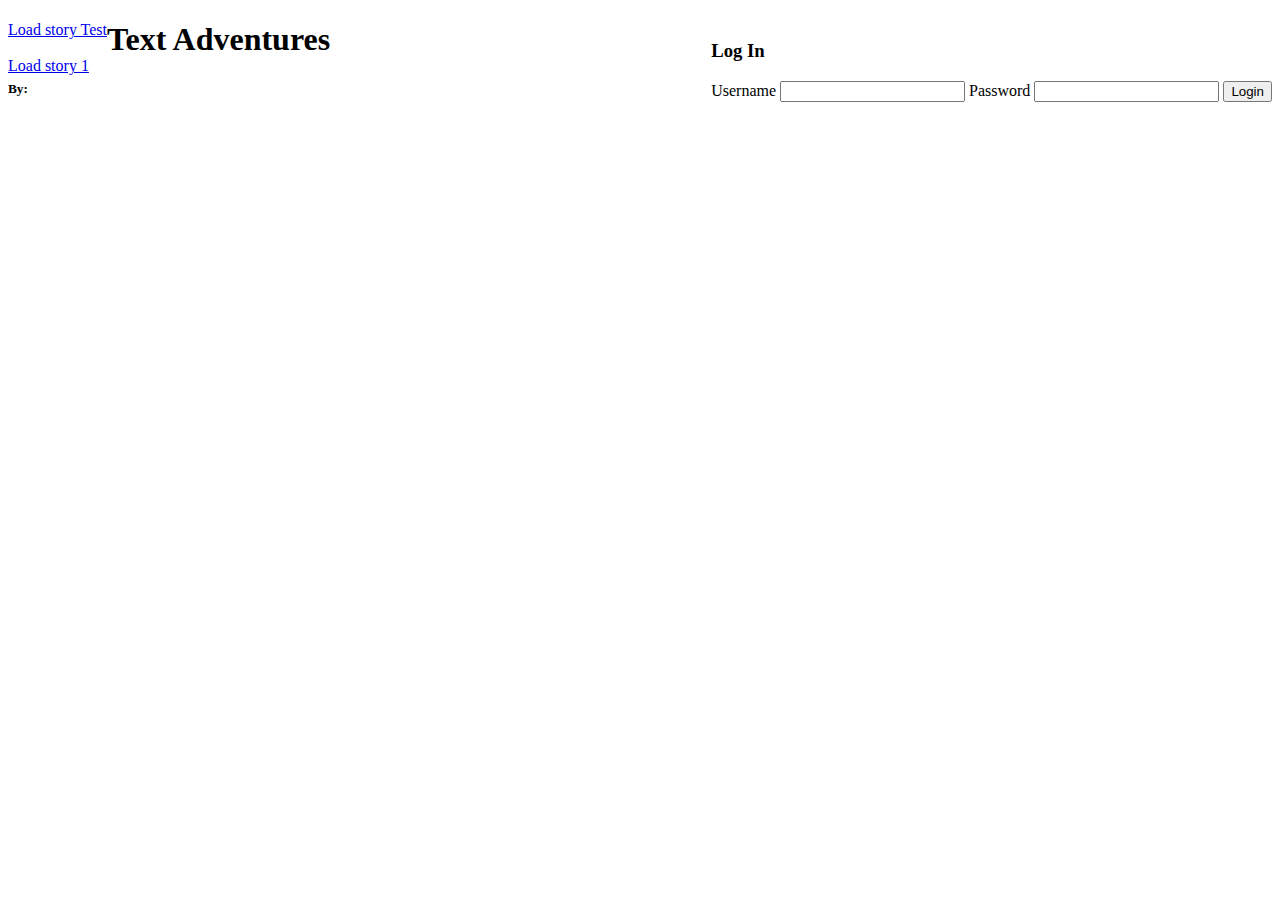
==== index.html @ 9c21aefb "Update index.html" ====
<!DOCTYPE html>
<html lang="en">

<link rel="stylesheet" type="text/css" href="styles.css">

<head>
	<meta http-equiv="Content-Type" content="text/html; charset=UTF-8" />
	<script src="https://ajax.googleapis.com/ajax/libs/jquery/1.12.4/jquery.min.js">
	<script type="text/javascript" src="storyParserScript.js"></script>
	<title>T.A.G.S</title>
</head>

<body>

<div id="main">
	<div id="navmenu" style="float:left">
		<a href="javascript:loadStory('https://boglov.github.io/SocialLit/Adventures/AdventureTEST.xml');">Load story Test</a>
		<br>
		<br>
		<a href="javascript:loadStory('https://boglov.github.io/SocialLit/Adventures/Adventure01.xml');">Load story 1</a>
	</div>
	
	<div id="navmenu" style="float:right">
		<h3>Log In</h3>
		<form>
			Username
			<input type="text" id="loginUsername"/>
			
			Password
			<input type="password" id="loginPassword"/>
			
			<input type="button" id="loginButton" value="Login"/>
		</form>
		
	</div>
	
	<div id="pagecontent">
		<div id="pagetitle"><h1>Text Adventures</h1></div>
		<div id="storyblock">
		<!--Story Block-->
			<div><h3 id="title"></h3></div>
			<div><h5>By:<div id="author"></div></h5></div>
			<div id="dialogue">
			<!--Story Block Dialogue-->
				
			<!--Story Block Dialogue End-->
			</div>
			
			<div id="choices">
			</div>
		
		<!--Story Block End-->
		</div>
	</div>
	<br>
</div>

</body>
</html>
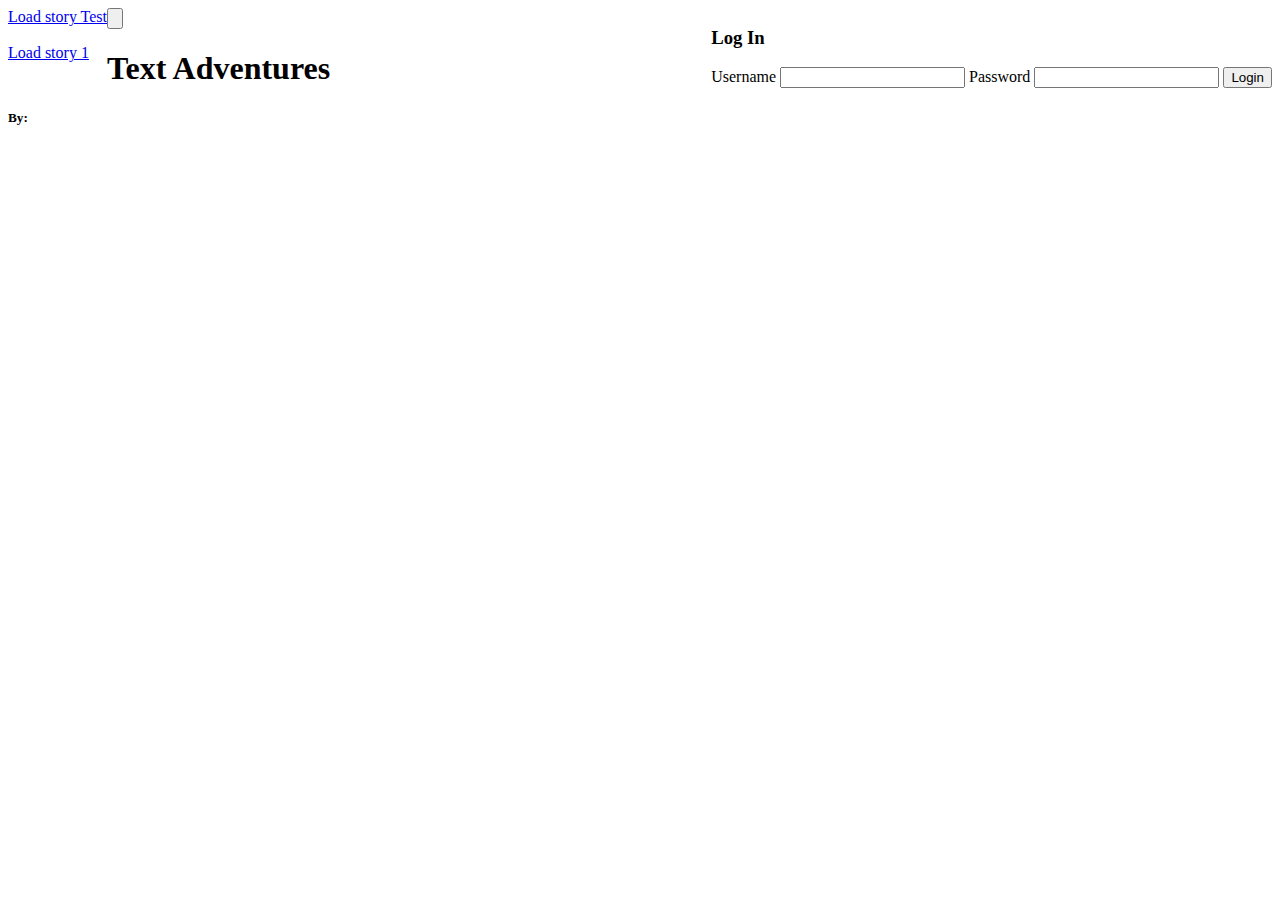
==== commit 6c37dd0c: "Update index.html" ====
--- a/index.html
+++ b/index.html
@@ -5,7 +5,7 @@
 
 <head>
 	<meta http-equiv="Content-Type" content="text/html; charset=UTF-8" />
-	<script src="https://ajax.googleapis.com/ajax/libs/jquery/1.12.4/jquery.min.js">
+	<script src="https://ajax.googleapis.com/ajax/libs/jquery/1.12.4/jquery.min.js"></script>
 	<script type="text/javascript" src="storyParserScript.js"></script>
 	<title>T.A.G.S</title>
 </head>
@@ -21,20 +21,22 @@
 	</div>
 	
 	<div id="navmenu" style="float:right">
-		<h3>Log In</h3>
-		<form>
-			Username
-			<input type="text" id="loginUsername"/>
-			
-			Password
-			<input type="password" id="loginPassword"/>
-			
-			<input type="button" id="loginButton" value="Login"/>
-		</form>
-		
+		<div id="loginForm" clas="test">
+			<h3>Log In</h3>
+			<form>
+				Username
+				<input type="text" id="loginUsername"/>
+				
+				Password
+				<input type="password" id="loginPassword"/>
+				
+				<input type="button" id="loginButton" value="Login"/>
+			</form>
+		</div>
 	</div>
 	
 	<div id="pagecontent">
+		<input type="button" id="hideTestStuffBtn" onClick="hideTestObjects();"/>
 		<div id="pagetitle"><h1>Text Adventures</h1></div>
 		<div id="storyblock">
 		<!--Story Block-->
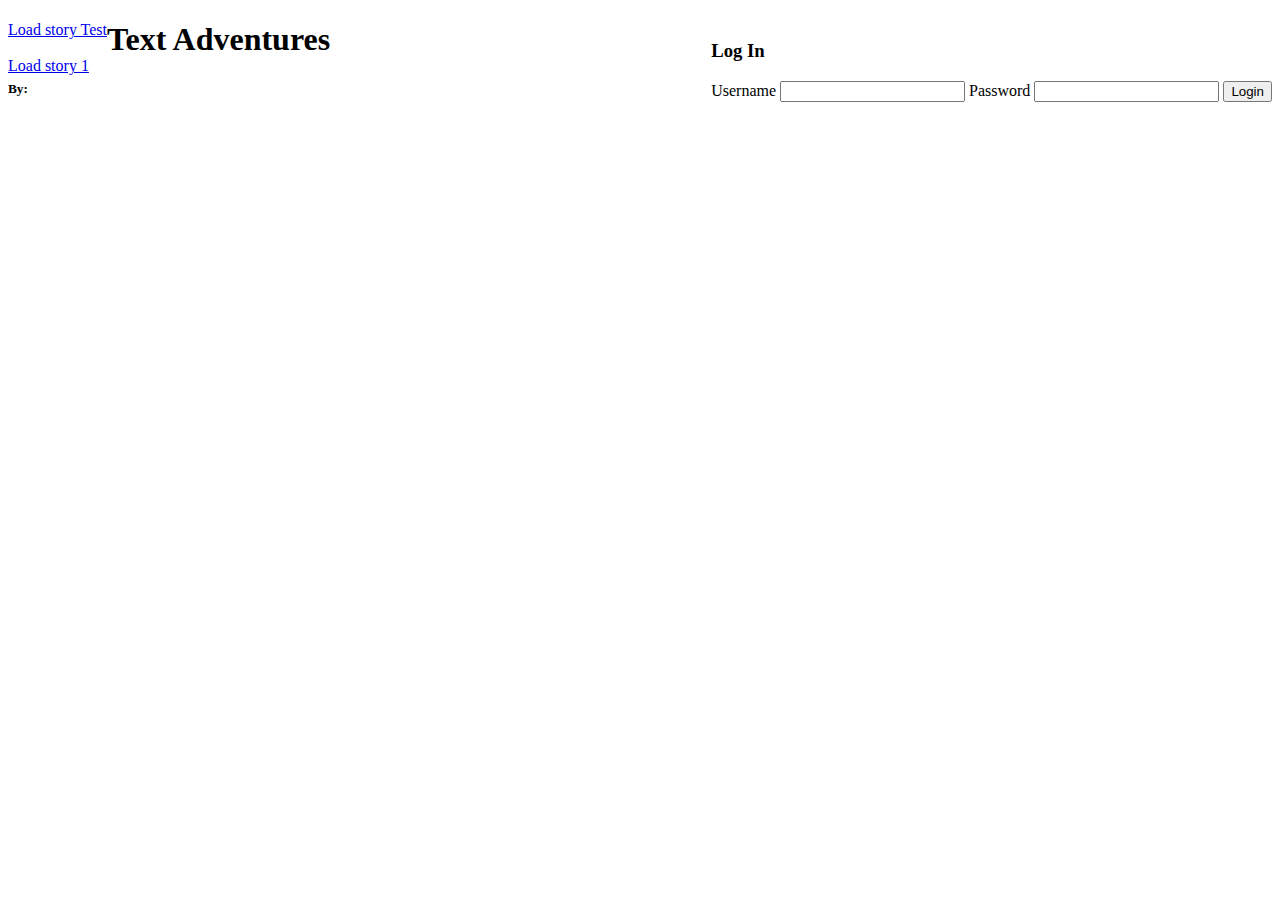
==== commit 8f4bf74f: "Update index.html" ====
--- a/index.html
+++ b/index.html
@@ -21,7 +21,7 @@
 	</div>
 	
 	<div id="navmenu" style="float:right">
-		<div id="loginForm" clas="test">
+		<div id="loginForm" class="test">
 			<h3>Log In</h3>
 			<form>
 				Username
@@ -36,7 +36,7 @@
 	</div>
 	
 	<div id="pagecontent">
-		<input type="button" id="hideTestStuffBtn" onClick="hideTestObjects();"/>
+		<!--<input type="button" id="hideTestStuffBtn" onClick="hideTestObjects();"/>-->
 		<div id="pagetitle"><h1>Text Adventures</h1></div>
 		<div id="storyblock">
 		<!--Story Block-->
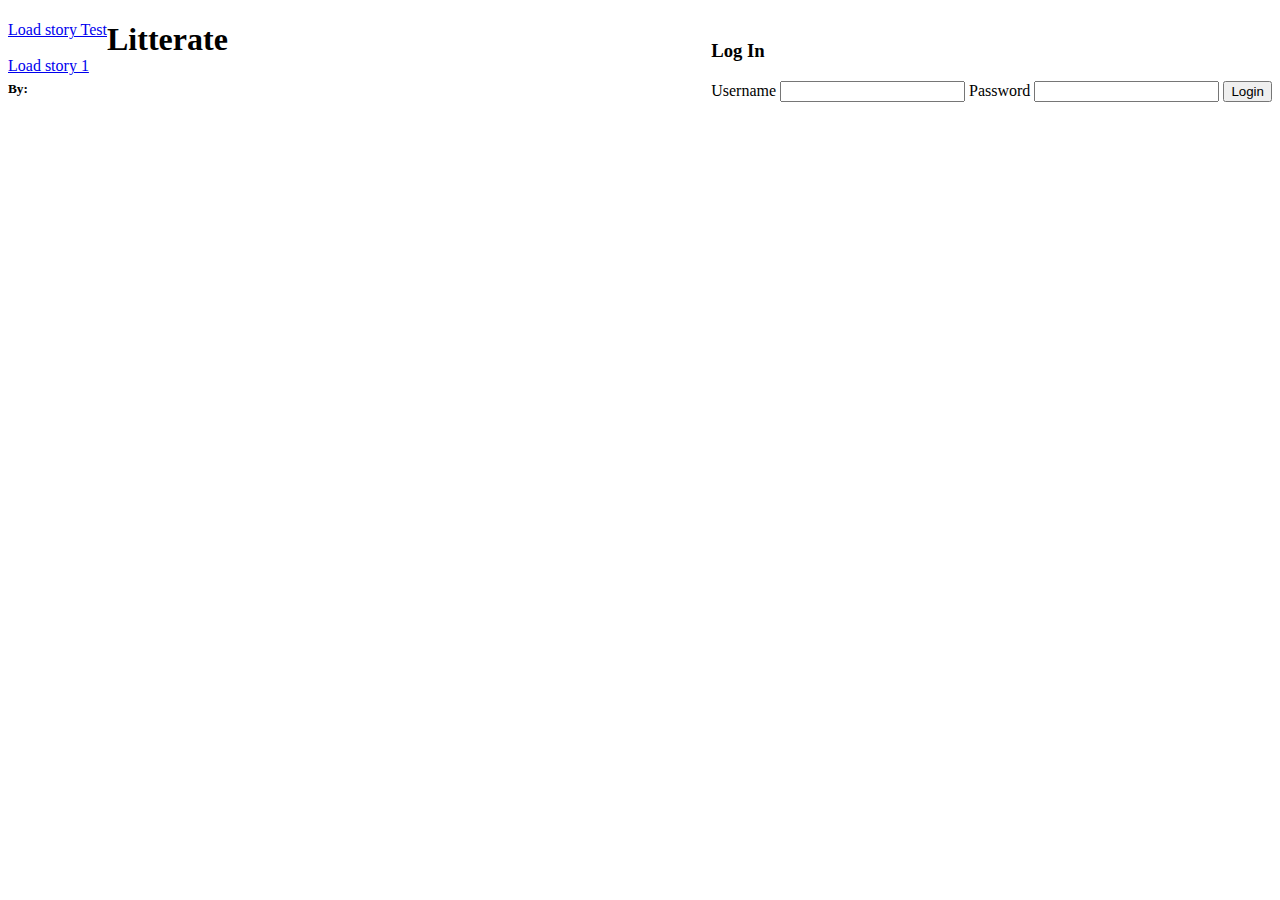
==== commit 9a1c69bd: "Update index.html" ====
--- a/index.html
+++ b/index.html
@@ -37,7 +37,7 @@
 	
 	<div id="pagecontent">
 		<!--<input type="button" id="hideTestStuffBtn" onClick="hideTestObjects();"/>-->
-		<div id="pagetitle"><h1>Text Adventures</h1></div>
+		<div id="pagetitle"><h1>Litterate</h1></div>
 		<div id="storyblock">
 		<!--Story Block-->
 			<div><h3 id="title"></h3></div>
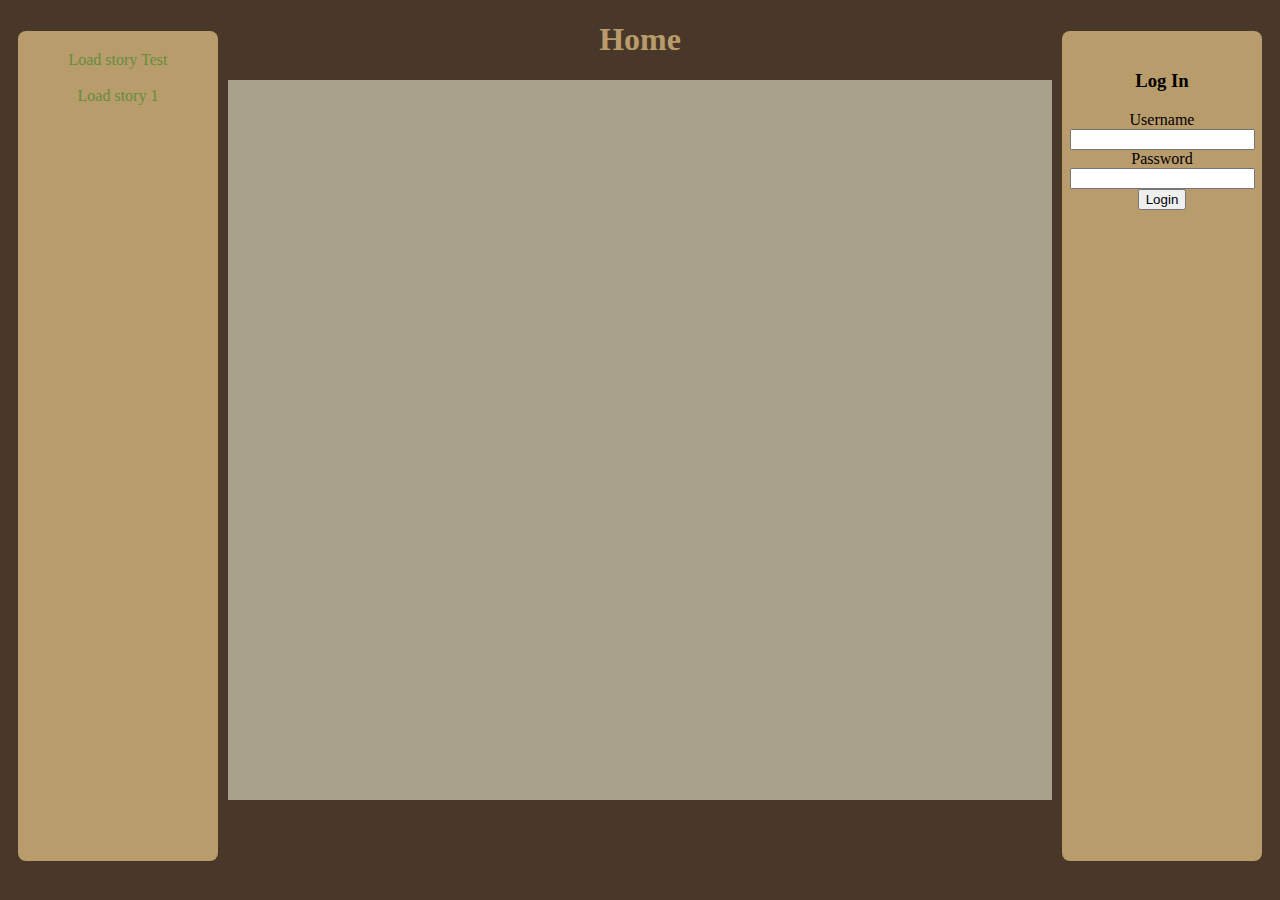
==== commit 6f664130: "Update index.html" ====
--- a/index.html
+++ b/index.html
@@ -37,11 +37,11 @@
 	
 	<div id="pagecontent">
 		<!--<input type="button" id="hideTestStuffBtn" onClick="hideTestObjects();"/>-->
-		<div id="pagetitle"><h1>Litterate</h1></div>
+		<div id="pagetitle"><h1>Home</h1></div>
 		<div id="storyblock">
 		<!--Story Block-->
 			<div><h3 id="title"></h3></div>
-			<div><h5>By:<div id="author"></div></h5></div>
+			<div><h5><div id="author"></div></h5></div>
 			<div id="dialogue">
 			<!--Story Block Dialogue-->
 				
@@ -58,4 +58,5 @@
 </div>
 
 </body>
+<script> hideTestObjects(); </script>
 </html>
--- a/styles.css
+++ b/styles.css
@@ -0,0 +1,58 @@
+body  {
+	background-color: #493829;
+}
+
+p {
+	text-indent: 50px;
+	margin: auto;
+}
+
+A:link { text-decoration: none; color: #668D3C; }
+A:visited { text-decoration: none; color: #668D3C;}
+A:active { text-decoration: none; }
+A:hover { text-decoration: none; color: #BDD09F;}
+
+#main {
+	width:100%;
+	text-align:center;
+}
+
+#pagetitle {
+	color:#B99C6B;
+}
+#navmenu {
+	height:90vh;
+	width: 200px;
+	background-color:#B99C6B;
+	margin: 10px;
+	padding-top: 20px;
+        border-radius: 8px;
+}
+
+#title {
+	text-align:center;
+}
+
+#author {
+	text-align:center;
+}
+
+#storyblock {
+	margin:auto;
+	height: 80vh; 
+	overflow-y: scroll;
+	overflow-x: hidden;
+	background-color: #A9A18C;
+        color: #855723;
+}
+
+#dialogue {
+	margin-top: 20px;
+	margin-left: 20px;
+	margin-right: 20px;
+}
+
+#choices {
+	text-align: center;
+}
+
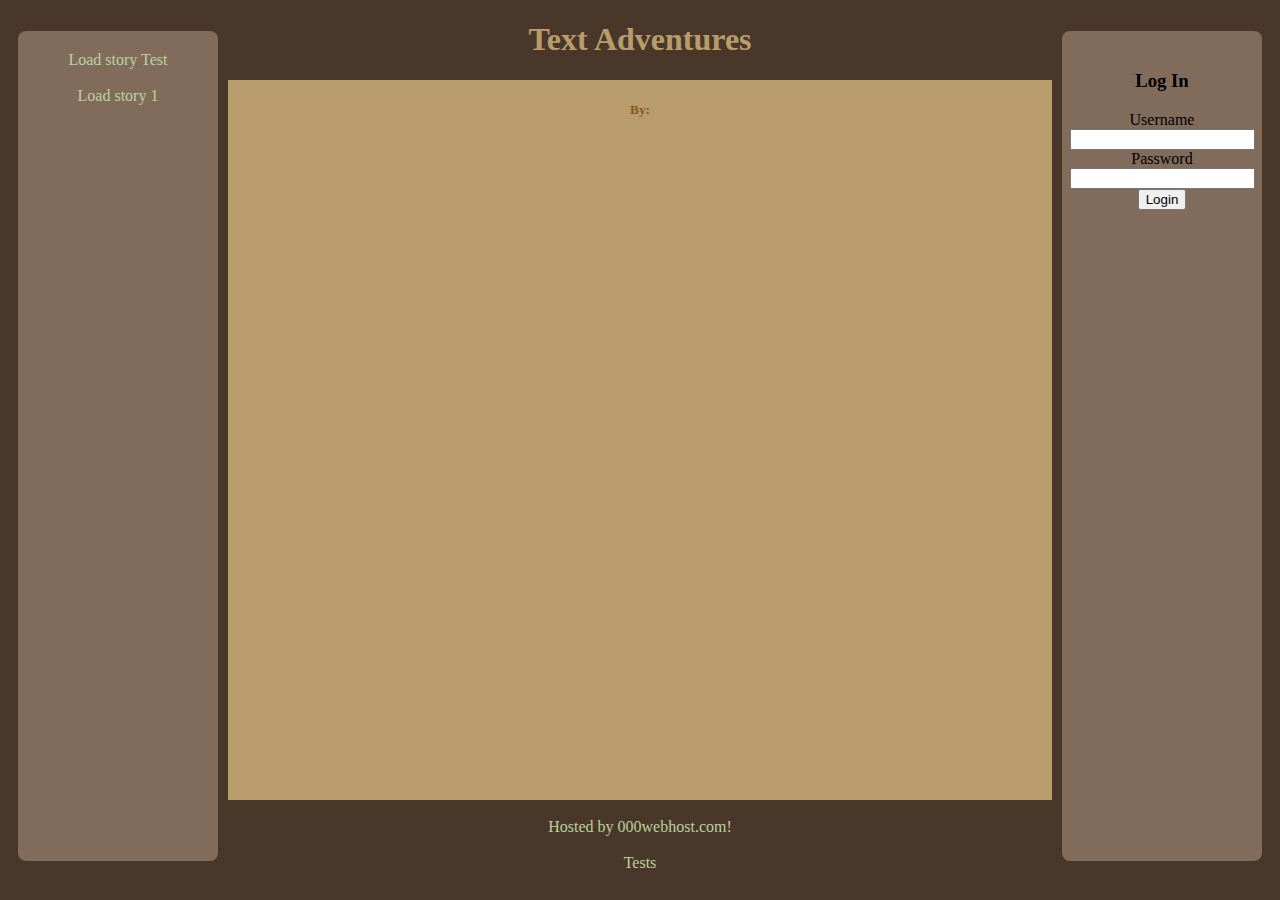
==== commit bb49bfba: "Rename index.html to index.html" ====
--- a/index.html
+++ b/index.html
@@ -5,7 +5,6 @@
 
 <head>
 	<meta http-equiv="Content-Type" content="text/html; charset=UTF-8" />
-	<script src="https://ajax.googleapis.com/ajax/libs/jquery/1.12.4/jquery.min.js"></script>
 	<script type="text/javascript" src="storyParserScript.js"></script>
 	<title>T.A.G.S</title>
 </head>
@@ -14,34 +13,32 @@
 
 <div id="main">
 	<div id="navmenu" style="float:left">
-		<a href="javascript:loadStory('https://boglov.github.io/SocialLit/Adventures/AdventureTEST.xml');">Load story Test</a>
+		<a href="javascript:loadStory('/Adventures/AdventureTEST.xml');">Load story Test</a>
 		<br>
 		<br>
-		<a href="javascript:loadStory('https://boglov.github.io/SocialLit/Adventures/Adventure01.xml');">Load story 1</a>
+		<a href="javascript:loadStory('/Adventures/Adventure01.xml');">Load story 1</a>
 	</div>
 	
 	<div id="navmenu" style="float:right">
-		<div id="loginForm" class="test">
-			<h3>Log In</h3>
-			<form>
-				Username
-				<input type="text" id="loginUsername"/>
-				
-				Password
-				<input type="password" id="loginPassword"/>
-				
-				<input type="button" id="loginButton" value="Login"/>
-			</form>
-		</div>
+		<h3>Log In</h3>
+		<form>
+			Username
+			<input type="text" id="loginUsername"/>
+			
+			Password
+			<input type="password" id="loginPassword"/>
+			
+			<input type="button" id="loginButton" value="Login"/>
+		</form>
+		
 	</div>
 	
 	<div id="pagecontent">
-		<!--<input type="button" id="hideTestStuffBtn" onClick="hideTestObjects();"/>-->
-		<div id="pagetitle"><h1>Home</h1></div>
+		<div id="pagetitle"><h1>Text Adventures</h1></div>
 		<div id="storyblock">
 		<!--Story Block-->
 			<div><h3 id="title"></h3></div>
-			<div><h5><div id="author"></div></h5></div>
+			<div><h5>By:<div id="author"></div></h5></div>
 			<div id="dialogue">
 			<!--Story Block Dialogue-->
 				
@@ -55,8 +52,11 @@
 		</div>
 	</div>
 	<br>
+	<a href="http://www.000webhost.com/"> Hosted by 000webhost.com! </a>
+	<br>
+	<br>
+	<a href="/Tests/Cookies/cookieTestIndex.html"> Tests </a>
 </div>
 
 </body>
-<script> hideTestObjects(); </script>
-</html>
+</html>--- a/styles.css
+++ b/styles.css
@@ -7,10 +7,10 @@
 	margin: auto;
 }
 
-A:link { text-decoration: none; color: #668D3C; }
-A:visited { text-decoration: none; color: #668D3C;}
+A:link { text-decoration: none; color: #BDD09F; }
+A:visited { text-decoration: none; color: #BDD09F;}
 A:active { text-decoration: none; }
-A:hover { text-decoration: none; color: #BDD09F;}
+A:hover { text-decoration: none; color: #668D3C;}
 
 #main {
 	width:100%;
@@ -23,7 +23,7 @@
 #navmenu {
 	height:90vh;
 	width: 200px;
-	background-color:#B99C6B;
+	background-color:#816C5B;
 	margin: 10px;
 	padding-top: 20px;
         border-radius: 8px;
@@ -42,7 +42,7 @@
 	height: 80vh; 
 	overflow-y: scroll;
 	overflow-x: hidden;
-	background-color: #A9A18C;
+	background-color:#B99C6B;
         color: #855723;
 }
 
